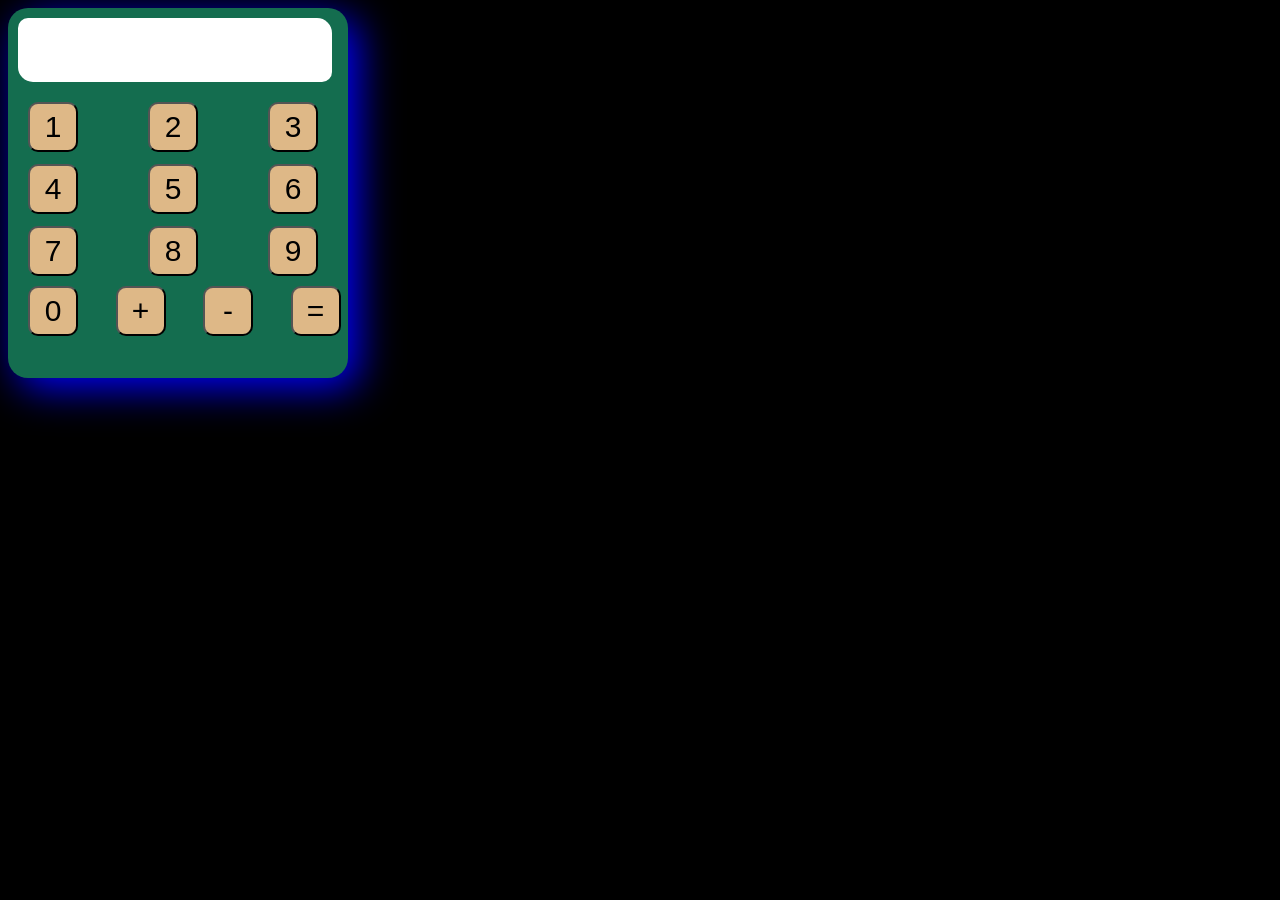
==== cal.html @ 84251ca3 "new calculator" ====
<!DOCTYPE html>
<html lang="en">
<head>
    <meta charset="UTF-8">
    <meta name="viewport" content="width=device-width, initial-scale=1.0">
    <link rel="stylesheet" href="cal.css">
    <script defer src="real.js"></script>
    <title>Calculator</title>
</head>
<body>
    <div class="cal">
    
        <div class="input">
            <input type="text" name="" id="">
        </div>
        <div class="buts">
            <div class="but">
                <button value="1">1</button>
                <button value="2">2</button>
                <button value="3">3</button>
                <button value="4">4</button>
                <button value="5">5</button>
                <button value="6">6</button>
                <button value="7">7</button>
                <button value="8">8</button>
                <button value="9">9</button>
                
            </div>
            <div class="func-but">
                <button>0</button>
                <button>+</button>
                <button>-</button>
                <button>=</button>
            </div>
        </div>
    </div>
</body>
</html>
---- cal.css ----
body{
    background-color: black;
}
.cal{
    background-color: rgb(20, 109, 79);
    width: 320px;
    height:350px;
    padding: 10px;
    border-radius: 20px;
    box-shadow: 10px 10px 40px blue;
}
.buts{
    display: grid;
    grid-template-columns: repeat(1, 1fr);
    /* background-color: blue; */
    gap: 10px;
    padding: 10px;
}
input{
    font-size: 40px;
    margin-bottom: 10px ;
    padding :7px;
    width: 300px;
    height: 50px;
    border-radius: 10px 15px;
    border: none;
}
.but {
    display: grid;
    grid-template-columns: repeat(3, 1fr);
    row-gap: 12px;
    column-gap: 10px;
    width: 350px;
}
.func-but{
    display: grid;
    grid-template-columns: repeat(4, 1fr);
}
button{
    height: 50px;
    width: 50px;
    background-color: burlywood;
    border-radius: 10px;
    font-size: 30px;
}
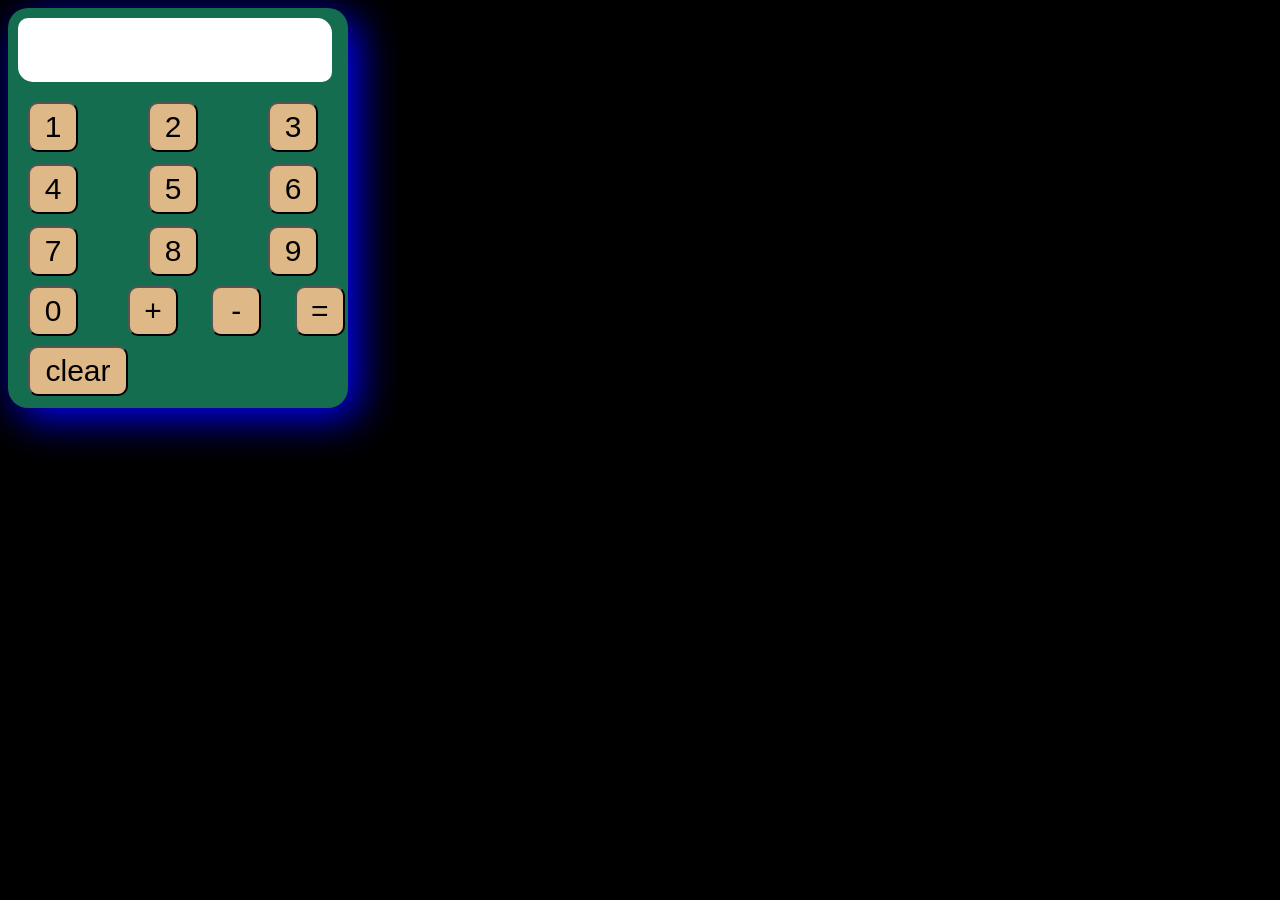
==== commit 59856b38: "Rearrange the code, made +,- and = store last input value" ====
--- a/cal.html
+++ b/cal.html
@@ -27,10 +27,11 @@
                 
             </div>
             <div class="func-but">
-                <button>0</button>
-                <button>+</button>
-                <button>-</button>
-                <button>=</button>
+                <button value="0 ">0</button>
+                <button value="+">+</button>
+                <button value="-">-</button>
+                <button value="=">=</button>
+                <button value="">clear</button>
             </div>
         </div>
     </div>
--- a/cal.css
+++ b/cal.css
@@ -4,7 +4,7 @@
 .cal{
     background-color: rgb(20, 109, 79);
     width: 320px;
-    height:350px;
+    height:380px;
     padding: 10px;
     border-radius: 20px;
     box-shadow: 10px 10px 40px blue;
@@ -42,4 +42,8 @@
     background-color: burlywood;
     border-radius: 10px;
     font-size: 30px;
+}
+button[value=""]{
+    width: 100px;
+    margin-top: 10px;
 }
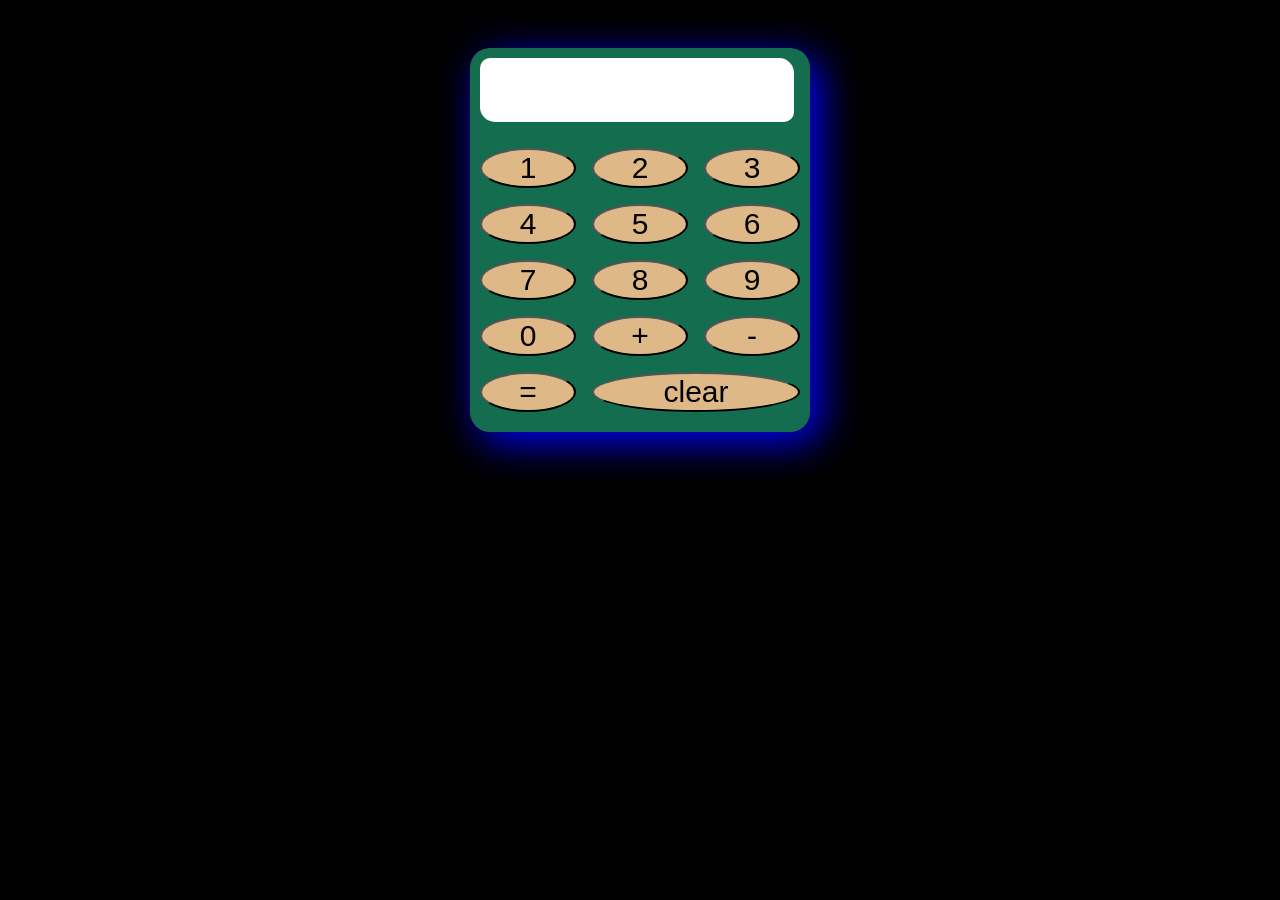
==== commit a0c9c857: "old calculator" ====
--- a/cal.html
+++ b/cal.html
@@ -9,12 +9,10 @@
 </head>
 <body>
     <div class="cal">
-    
         <div class="input">
-            <input type="text" name="" id="">
+            <input type="text">
         </div>
-        <div class="buts">
-            <div class="but">
+        <div class="button">
                 <button value="1">1</button>
                 <button value="2">2</button>
                 <button value="3">3</button>
@@ -24,15 +22,10 @@
                 <button value="7">7</button>
                 <button value="8">8</button>
                 <button value="9">9</button>
-                
-            </div>
-            <div class="func-but">
-                <button value="0 ">0</button>
-                <button value="+">+</button>
+                <button value="0">0</button><button value="+">+</button>
                 <button value="-">-</button>
                 <button value="=">=</button>
-                <button value="">clear</button>
-            </div>
+                <button value="" id="clear">clear</button>
         </div>
     </div>
 </body>
--- a/cal.css
+++ b/cal.css
@@ -3,18 +3,12 @@
 }
 .cal{
     background-color: rgb(20, 109, 79);
-    width: 320px;
-    height:380px;
-    padding: 10px;
+    max-width: 320px;
+    max-height: 450px;
+    padding: 10px 10px 20px 10px;
     border-radius: 20px;
     box-shadow: 10px 10px 40px blue;
-}
-.buts{
-    display: grid;
-    grid-template-columns: repeat(1, 1fr);
-    /* background-color: blue; */
-    gap: 10px;
-    padding: 10px;
+    margin: 3rem auto;
 }
 input{
     font-size: 40px;
@@ -25,25 +19,19 @@
     border-radius: 10px 15px;
     border: none;
 }
-.but {
+.button {
     display: grid;
     grid-template-columns: repeat(3, 1fr);
-    row-gap: 12px;
-    column-gap: 10px;
-    width: 350px;
-}
-.func-but{
-    display: grid;
-    grid-template-columns: repeat(4, 1fr);
+    gap: 1rem;
+    padding: 1rem 0rem 0rem 0rem;
 }
 button{
-    height: 50px;
-    width: 50px;
+    /* height: 50px;
+    width: 50px; */
     background-color: burlywood;
-    border-radius: 10px;
+    border-radius: 100%;
     font-size: 30px;
 }
-button[value=""]{
-    width: 100px;
-    margin-top: 10px;
+#clear{
+    grid-column: 2/4;
 }
